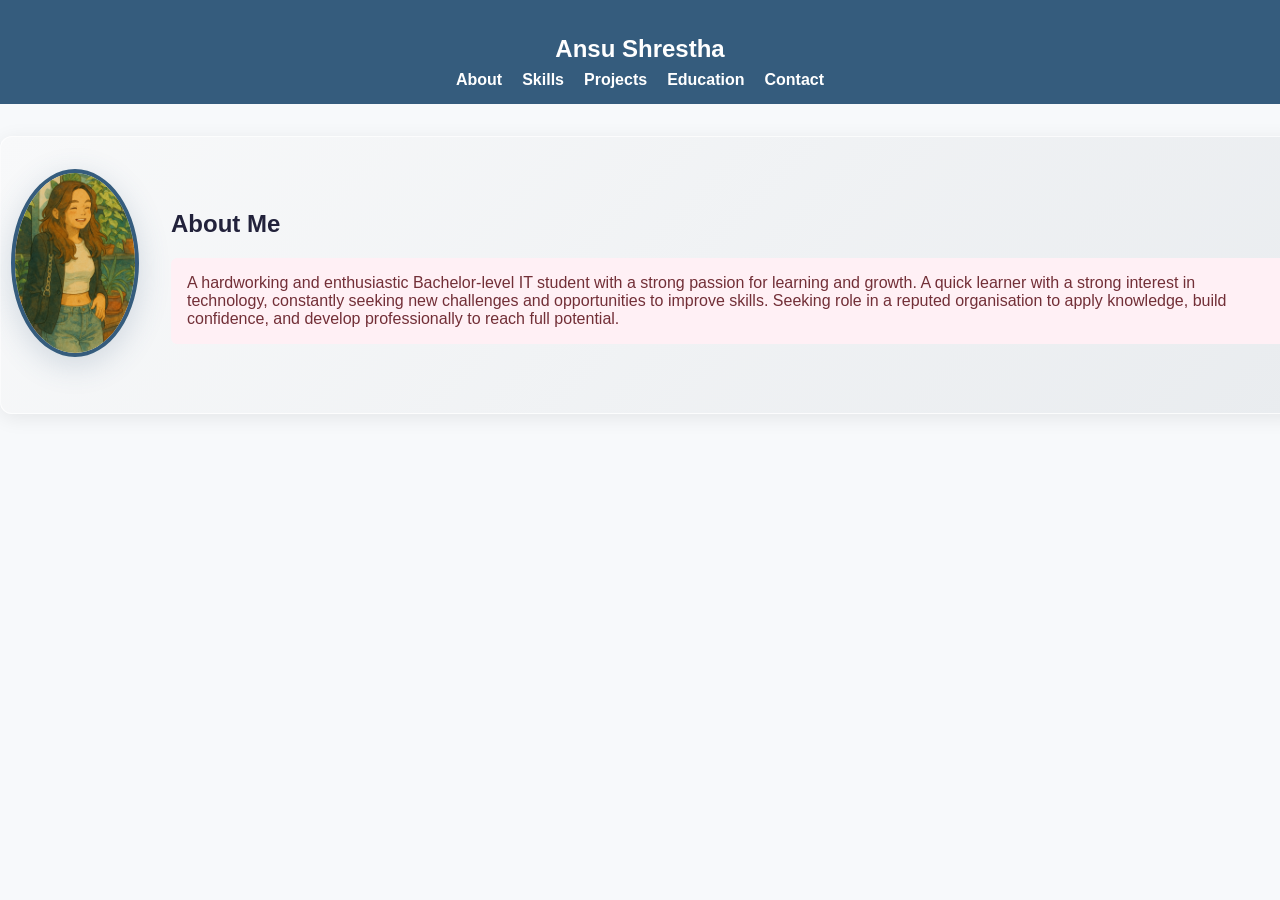
==== about.html @ e381c3b6 "Added all website files" ====
<!DOCTYPE html>
<html lang="en">
<head>
  <meta charset="UTF-8">
  <meta name="viewport" content="width=device-width, initial-scale=1.0">
  <title>About | Ansu Shrestha</title>
  <link rel="stylesheet" href="style.css">
</head>
<body>
  <header>
    <nav>
      <h1>Ansu Shrestha</h1>
      <ul>
        
        <li><a href="about.html">About</a></li>
        <li><a href="skills.html">Skills</a></li>
        <li><a href="projects.html">Projects</a></li>
        <li><a href="education.html">Education</a></li>
        <li><a href="contact.html">Contact</a></li>
        
      </ul>
    </nav>
  </header>

  <section class="about-section section-card">
    <div class="about-flex">
      <img src="profile.png" alt="Profile" class="about-img animated-img">
      <div>
        <h2>About Me</h2>
        <p class="about-paragraph" onclick="this.classList.remove('fade-up'); void this.offsetWidth; this.classList.add('fade-up');"> A hardworking and enthusiastic Bachelor-level IT student with a strong passion for learning and growth. A quick learner with a strong interest in technology, constantly seeking new challenges and opportunities to improve skills. Seeking role in a reputed organisation to apply knowledge, build confidence, and develop professionally to reach full potential. </p>
      </div>
    </div>
  </section>
</body>
</html>
---- style.css ----
.section-card {
  background: transparent;
  border-radius: 0;
  box-shadow: none;
  padding: 1.5rem 1rem;
  margin: 1rem 0;
  border: none;
}

.about-flex {
  display: flex;
  align-items: center;
  gap: 2rem;
}
.about-img {
  width: 180px;
  height: 180px;
  object-fit: cover;
  border-radius: 50%;
  border: 4px solid #355C7D;
  box-shadow: 0 8px 32px rgba(53,92,125,0.20);
  background: #ffffff;
  margin-bottom: 24px;
  margin-top: 0;
  margin-left: 0;
  margin-right: 0;
  opacity: 0;
  transform: translateY(30px) scale(0.95);
  animation: fadeInUpImg 1.2s cubic-bezier(.23,1.01,.32,1) forwards;
}
.animated-img {
  
}
@keyframes fadeInUpImg {
  to {
    opacity: 1;
    transform: none;
  }
}
body {
  font-family: 'Poppins', sans-serif;
  margin: 0;
  background: #F7F9FB; /* Soft light gray */
  color: #22223B; /* Charcoal */
}
header {
  background: #355C7D; /* Deep blue */
  color: #fff;
  padding: 15px 50px;
  display: flex;
  flex-direction: column;
  align-items: center;
  justify-content: center;
  position: sticky;
  top: 0;
  z-index: 100;
}
header nav {
  width: 100%;
  display: flex;
  flex-direction: column;
  align-items: center;
}
header ul {
  list-style: none;
  display: flex;
  gap: 20px;
  justify-content: center;
  padding: 0;
  margin: 0;
}
header h1 {
  margin-bottom: 8px;
}
header ul li a {
  color: #fff;
  text-decoration: none;
  font-weight: bold;
  transition: color 0.2s;
}
header ul li a:hover {
  color: #FF6F61; 
}
.hero {
  background: #fff;
  color: #22223B;
  padding: 48px 10px;
  max-width: 600px;
  margin: 32px auto;
  border-radius: 12px;
  box-shadow: 0 4px 24px rgba(53,92,125,0.08);
}
.hero .typing {
  color: #B5838D;
  font-weight: 700;
  border-right: 2px solid #B5838D;
  padding-right: 4px;
  animation: blink 0.7s steps(1) infinite;
}
@keyframes blink {
  0%, 100% { border-color: #B5838D; }
  50% { border-color: transparent; }
}
@keyframes gradientMove {
  0% { background-position: 0% 50%; }
  50% { background-position: 100% 50%; }
  100% { background-position: 0% 50%; }
}
.floating-icons {
  display: none;
}
.float-icon {
  display: none;
}
.profile-img {
  width: 120px;
  height: 120px;
  object-fit: cover;
  border-radius: 50%;
  border: 4px solid #B5838D;
  margin-bottom: 24px;
  box-shadow: 0 4px 16px rgba(114,47,55,0.10);
  background: #F5F5F5;
}
.btn {
  display: inline-block;
  padding: 12px 28px;
  background: #355C7D; 
  color: #fff;
  border-radius: 6px;
  text-decoration: none;
  font-weight: bold;
  border: none;
  box-shadow: 0 2px 8px rgba(53,92,125,0.10);
  font-size: 1rem;
  letter-spacing: 1px;
  transition: background 0.2s, color 0.2s, box-shadow 0.2s, transform 0.2s;
  cursor: pointer;
}
.btn:hover, .btn:focus {
  background: #FF6F61; 
  color: #fff;
  box-shadow: 0 4px 16px rgba(255,111,97,0.15);
  transform: translateY(-2px) scale(1.04);
}

@keyframes fadeInUp {
  from {
    opacity: 0;
    transform: translateY(30px) scale(0.98);
  }
  to {
    opacity: 1;
    transform: none;
  }
}

.section-card, .skills-section ul, .projects-section .project, .education-section p, .contact-section p, .tagline {
  animation: none;
}


.fade-up {
  animation: fadeInUp 0.8s cubic-bezier(.23,1.01,.32,1) both;
}


.about-paragraph {
  background: #fff0f5; 
  color: #722F37;
  border-radius: 6px;
  padding: 1rem;
  transition: transform 0.3s, box-shadow 0.3s;
  cursor: pointer;
}

.about-paragraph:hover,
.about-paragraph:focus {
  transform: translateY(-5px);
  box-shadow: 0 8px 20px rgba(53,92,125,0.15);
}
.projects-paragraph {
  background: #f3e6e3; 
  color: #8B2F4A;
  border-radius: 6px;
  padding: 1rem;
}
.education-paragraph {
  background: #eafaf1; 
  color: #2F4F4F;
  border-radius: 6px;
  padding: 1rem;
}
.contact-paragraph {
  background: #e3f0fa; 
  color: #2F3E72;
  border-radius: 6px;
  padding: 1rem;
}


section,
.about-section,
.skills-section,
.projects-section,
.education-section,
.contact-section {
  padding: 32px 10px;
  max-width: 600px;
  margin: 32px auto;
  background: linear-gradient(135deg, #f8f9fa 0%, #e9ecef 100%);
  border-radius: 12px;
  box-shadow: 0 4px 20px rgba(0,0,0,0.08);
  animation: fadeInUp 1s ease forwards;
  transition: transform 0.3s, box-shadow 0.3s;
  border: 1px solid rgba(255,255,255,0.8);
}
.hero {
  padding: 48px 10px;
  max-width: 600px;
  margin: 32px auto;
  border-radius: 12px;
  background: linear-gradient(135deg, #ffffff 0%, #f8f9fa 100%);
  box-shadow: 0 6px 24px rgba(0,0,0,0.1);
  border: 1px solid rgba(255,255,255,0.9);
}


.project {
  margin: 16px 0;
  padding: 1rem;
  border-radius: 8px;
  transition: all 0.3s cubic-bezier(.23,1.01,.32,1);
  cursor: pointer;
}
.project-pop {
  transform: scale(1.05);
  box-shadow: 0 8px 25px rgba(53,92,125,0.15);
  background: linear-gradient(135deg, #ffffff 0%, #f8f9fa 100%);
  border: 2px solid #355C7D;
  z-index: 3;
  transition: all 0.3s cubic-bezier(.23,1.01,.32,1);
}

.education-list {
  list-style: none;
  padding: 0;
  margin: 0;
}

.education-list li {
  margin-bottom: 1.5rem;
  padding: 1rem;
  background: #eafaf1;
  border-radius: 8px;
  border-left: 4px solid #355C7D;
}

.education-list li:last-child {
  margin-bottom: 0;
}

#explore {
  /* Remove display: none */
}

.sections-grid {
  display: flex;
  flex-direction: column;
  gap: 2rem;
  padding: 2rem 0;
  max-width: 800px;
  margin: 0 auto;
}
.about-section {
  width: 100%;
  max-width: 100%;
}
@media (max-width: 900px) {
  .sections-grid {
    gap: 1.5rem;
    padding: 1.5rem 0;
  }
  .about-section {
    width: 100%;
  }
}
.section-pop {
  z-index: 2;
  transform: translateY(-24px) scale(1.04);
  box-shadow: 0 12px 32px rgba(53,92,125,0.25), 0 2px 8px rgba(53,92,125,0.10);
  transition: transform 0.3s cubic-bezier(.23,1.01,.32,1), box-shadow 0.3s cubic-bezier(.23,1.01,.32,1), z-index 0s;
}
.sections-grid > div {
  transition: transform 0.3s cubic-bezier(.23,1.01,.32,1), box-shadow 0.3s cubic-bezier(.23,1.01,.32,1), z-index 0s;
}

.skills-grid {
  display: grid;
  grid-template-columns: repeat(auto-fit, minmax(120px, 1fr));
  gap: 1.5rem;
  margin-bottom: 2rem;
  padding: 1rem;
}

.skill-item {
  display: flex;
  flex-direction: column;
  align-items: center;
  text-align: center;
  padding: 1rem;
  border-radius: 8px;
  background: linear-gradient(135deg, #f8f9fa 0%, #e9ecef 100%);
  transition: transform 0.3s, box-shadow 0.3s;
  cursor: pointer;
}

.skill-item:hover {
  transform: translateY(-5px);
  box-shadow: 0 8px 20px rgba(53,92,125,0.15);
}

.skill-item img {
  width: 50px;
  height: 50px;
  margin-bottom: 0.5rem;
  filter: drop-shadow(0 2px 4px rgba(0,0,0,0.1));
}

.skill-item span {
  font-size: 0.9rem;
  font-weight: 500;
  color: #355C7D;
  margin-top: 0.5rem;
}

@media (max-width: 600px) {
  .skills-grid {
    grid-template-columns: repeat(3, 1fr);
    gap: 1rem;
  }
  
  .skill-item img {
    width: 40px;
    height: 40px;
  }
  
  .skill-item span {
    font-size: 0.8rem;
  }
}
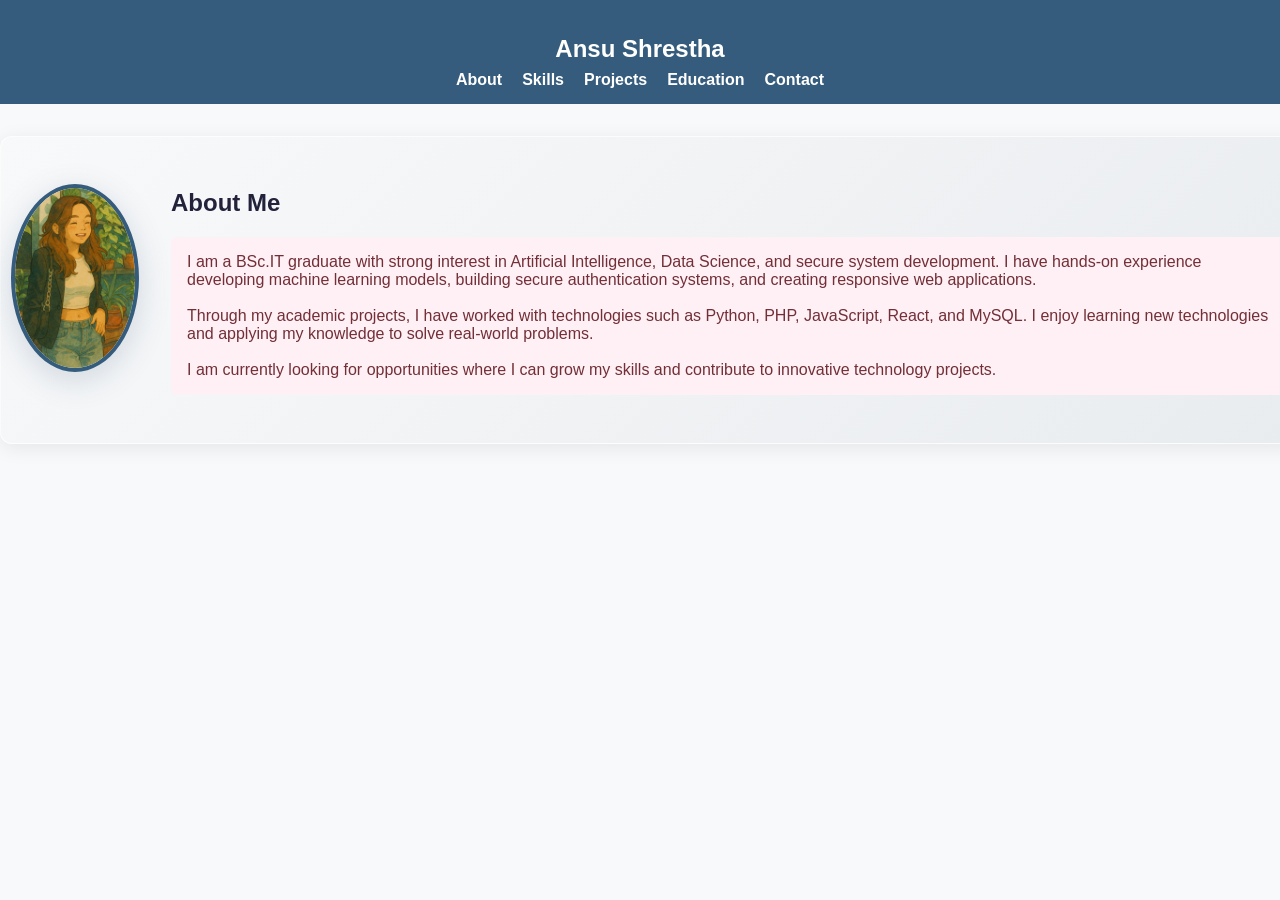
==== commit 817ff364: "Update portfolio to single-page layout and update project details" ====
--- a/about.html
+++ b/about.html
@@ -27,7 +27,7 @@
       <img src="profile.png" alt="Profile" class="about-img animated-img">
       <div>
         <h2>About Me</h2>
-        <p class="about-paragraph" onclick="this.classList.remove('fade-up'); void this.offsetWidth; this.classList.add('fade-up');"> A hardworking and enthusiastic Bachelor-level IT student with a strong passion for learning and growth. A quick learner with a strong interest in technology, constantly seeking new challenges and opportunities to improve skills. Seeking role in a reputed organisation to apply knowledge, build confidence, and develop professionally to reach full potential. </p>
+        <p class="about-paragraph" onclick="this.classList.remove('fade-up'); void this.offsetWidth; this.classList.add('fade-up');">I am a BSc.IT graduate with strong interest in Artificial Intelligence, Data Science, and secure system development. I have hands-on experience developing machine learning models, building secure authentication systems, and creating responsive web applications.<br><br>Through my academic projects, I have worked with technologies such as Python, PHP, JavaScript, React, and MySQL. I enjoy learning new technologies and applying my knowledge to solve real-world problems.<br><br>I am currently looking for opportunities where I can grow my skills and contribute to innovative technology projects.</p>
       </div>
     </div>
   </section>
--- a/style.css
+++ b/style.css
@@ -350,3 +350,37 @@
     font-size: 0.8rem;
   }
 }
+/* Modal background */
+.modal {
+  display: none;
+  position: fixed;
+  z-index: 1000;
+  left: 0;
+  top: 0;
+  width: 100%;
+  height: 100%;
+  background-color: rgba(0,0,0,0.6);
+
+  justify-content: center;
+  align-items: center;
+}
+
+/* Modal box */
+.modal-content {
+  background: white;
+  padding: 30px;
+  width: 60%;
+  max-height: 80vh;
+  overflow-y: auto;
+  border-radius: 10px;
+  position: relative;
+}
+
+/* Close button */
+.close {
+  position: absolute;
+  right: 20px;
+  top: 15px;
+  font-size: 25px;
+  cursor: pointer;
+}
